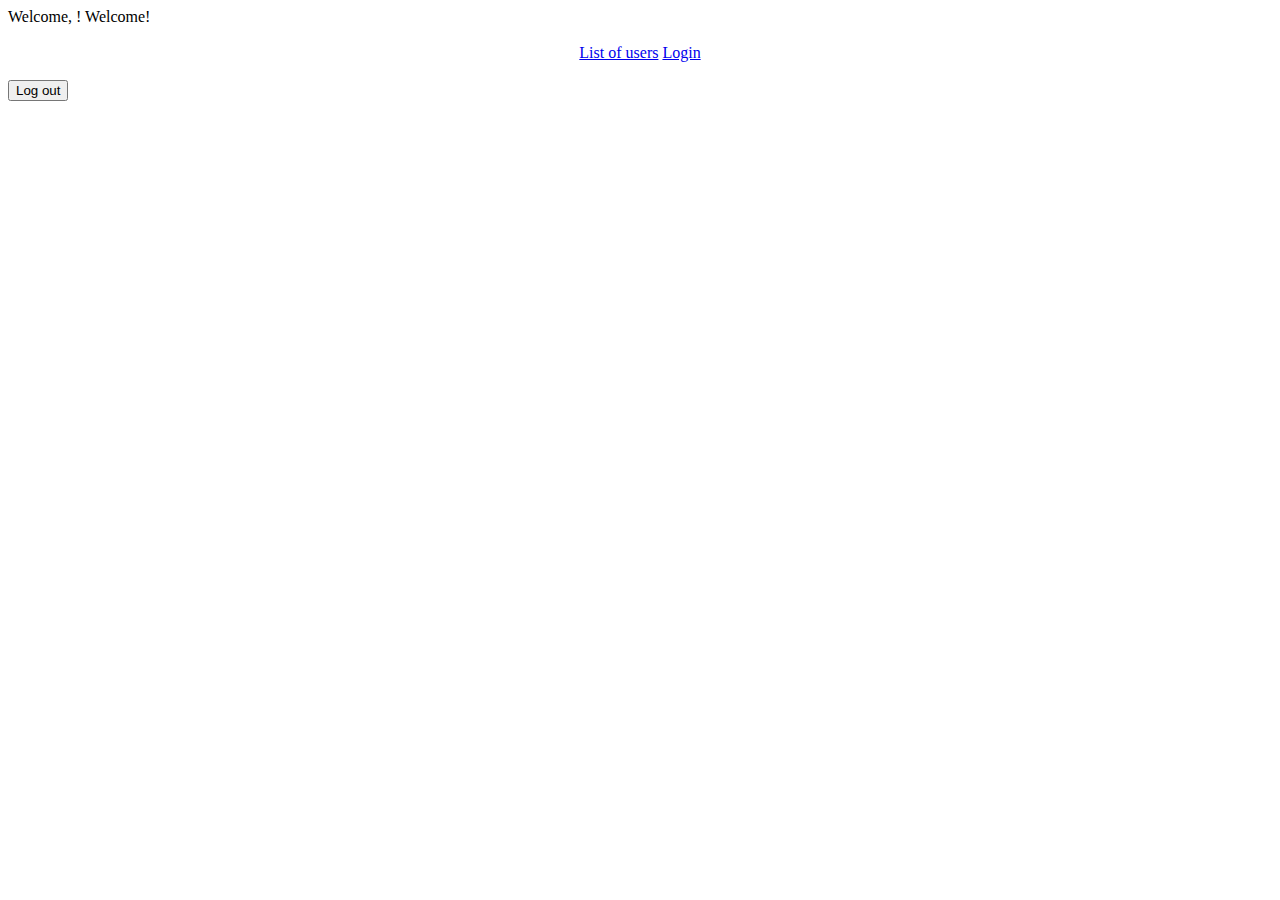
==== src/main/resources/templates/index.html @ 1dffc672 "first commit" ====
<!DOCTYPE html>
<html lang="en" dir="ltr" xmlns:th="http://www.thymeleaf.org">
<head>
    <meta charset="utf-8">
    <meta name="viewport" content="width=device-width, initial-scale=1.0">
    <title>Home page</title>
    <link rel="stylesheet" href="/style.css">
    <link rel="stylesheet" href="https://cdnjs.cloudflare.com/ajax/libs/font-awesome/5.15.2/css/all.min.css"/>
</head>
<body>
<div class="container">
    <div class="wrapper">
        <div class="title">
            <span th:if="${isAuthenticated}">
                Welcome, <span th:text="${username}"></span>!
            </span>
            <span th:unless="${isAuthenticated}">
                Welcome!
            </span>
        </div>
        <br>
        <div style="text-align: center;">
            <a th:if="${isAuthenticated}" href="/user/all">List of users</a>
            <a th:unless="${isAuthenticated}" href="/user/login">Login</a>
        </div>
        <span th:unless="${isAuthenticated}">
            <br>
        </span>
        <span th:if="${isAuthenticated}">
            <form action="/logout" method="post">
                <div class="row button">
                    <input type="hidden" name="_csrf" th:value="${_csrf.token}" />
                    <input type="submit" value="Log out">
                </div>
            </form>
        </span>
    </div>
</div>
</body>
</html>
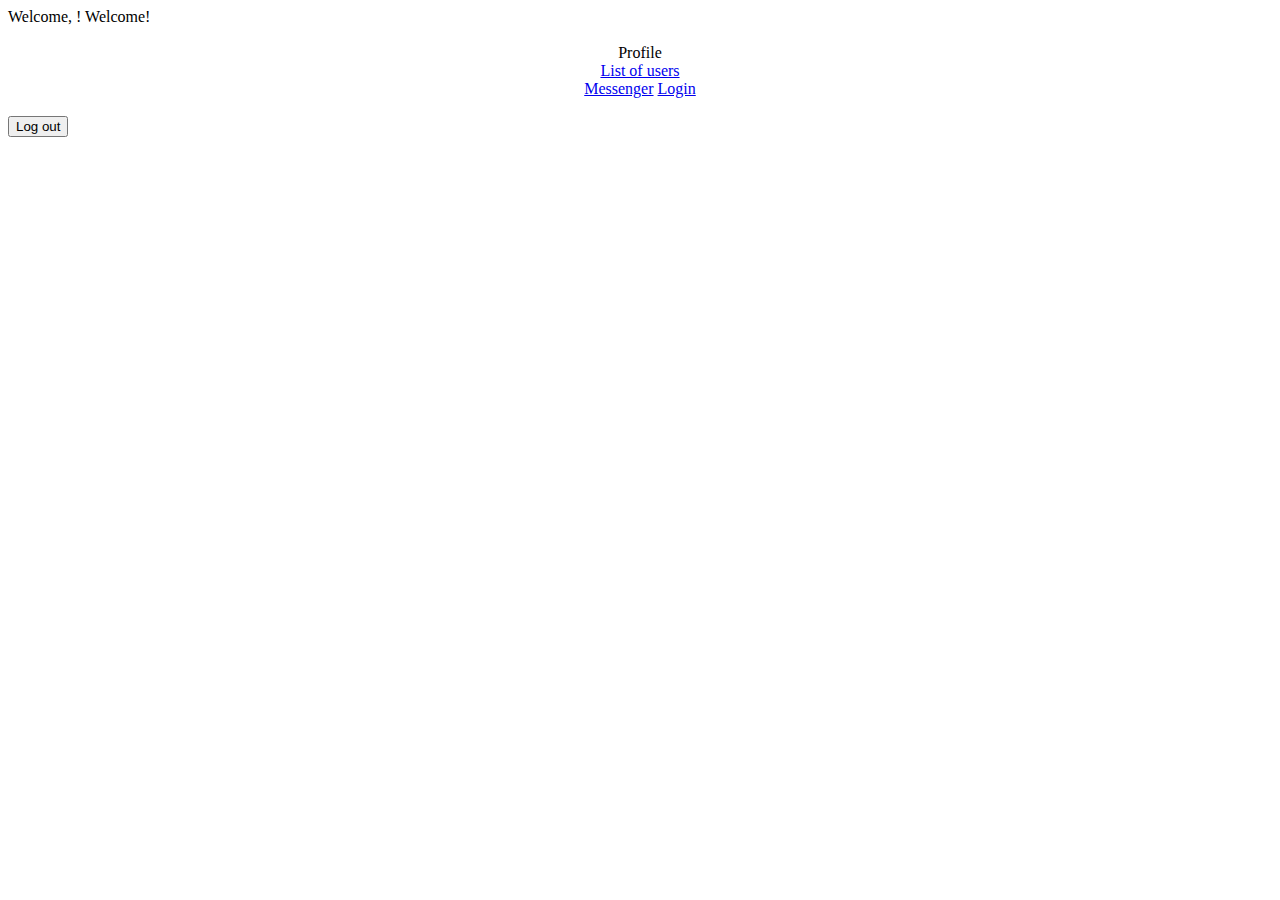
==== commit 2996e893: "added message system" ====
--- a/src/main/resources/templates/index.html
+++ b/src/main/resources/templates/index.html
@@ -12,7 +12,7 @@
     <div class="wrapper">
         <div class="title">
             <span th:if="${isAuthenticated}">
-                Welcome, <span th:text="${username}"></span>!
+                Welcome, <span th:text="${currentUser.username}"></span>!
             </span>
             <span th:unless="${isAuthenticated}">
                 Welcome!
@@ -20,8 +20,12 @@
         </div>
         <br>
         <div style="text-align: center;">
-            <a th:if="${isAuthenticated}" href="/user/all">List of users</a>
-            <a th:unless="${isAuthenticated}" href="/user/login">Login</a>
+            <span th:if="${isAuthenticated}">
+                <a th:href="@{/user/{id}(id=${currentUser.id})}">Profile</a><br>
+                <a href="/user/all">List of users</a><br>
+                <a href="/messenger">Messenger</a>
+            </span>
+            <a th:unless="${isAuthenticated}" href="/login">Login</a>
         </div>
         <span th:unless="${isAuthenticated}">
             <br>
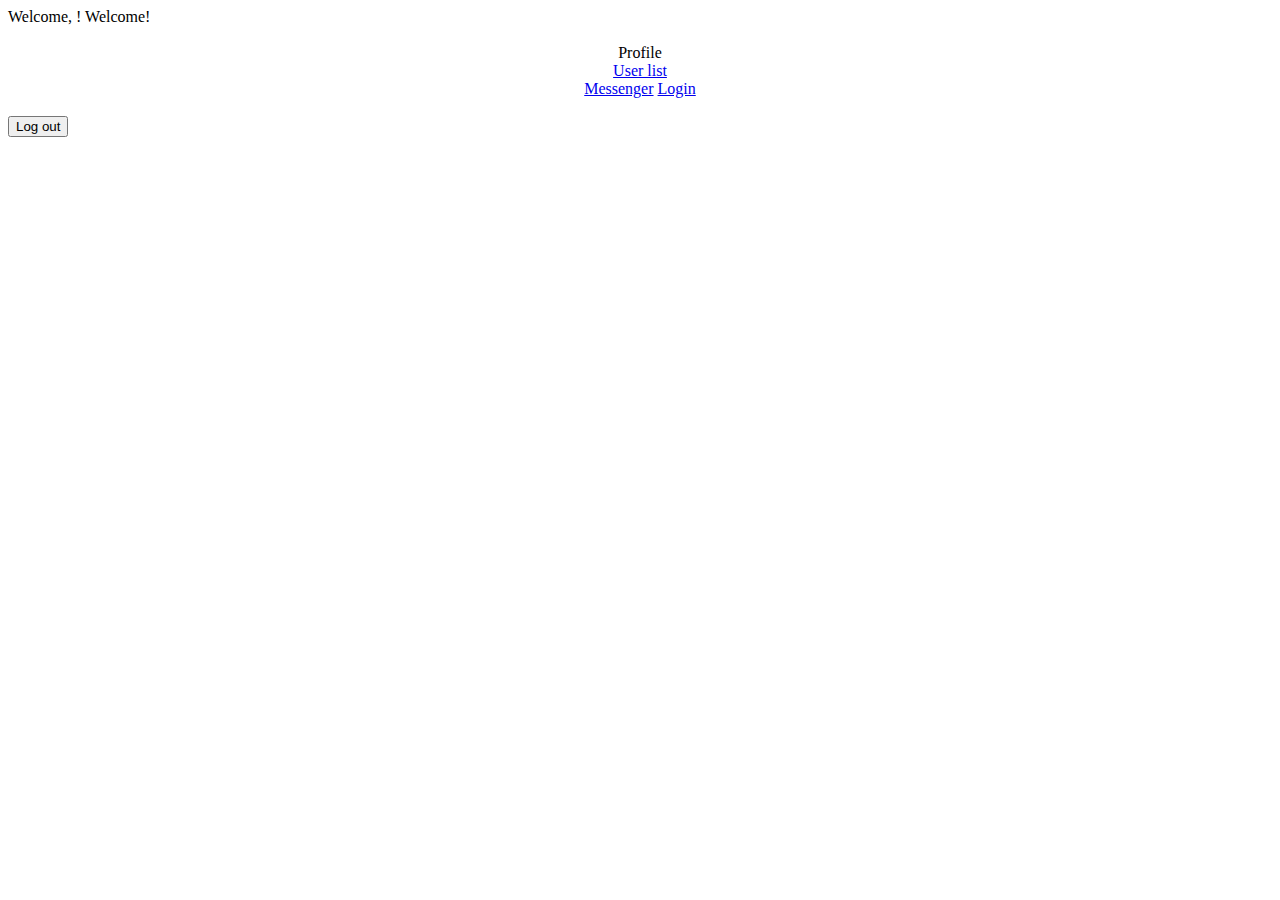
==== commit 57e1e80a: "list of users -> user list" ====
--- a/src/main/resources/templates/index.html
+++ b/src/main/resources/templates/index.html
@@ -22,7 +22,7 @@
         <div style="text-align: center;">
             <span th:if="${isAuthenticated}">
                 <a th:href="@{/user/{id}(id=${currentUser.id})}">Profile</a><br>
-                <a href="/user/all">List of users</a><br>
+                <a href="/user/all">User list</a><br>
                 <a href="/messenger">Messenger</a>
             </span>
             <a th:unless="${isAuthenticated}" href="/login">Login</a>
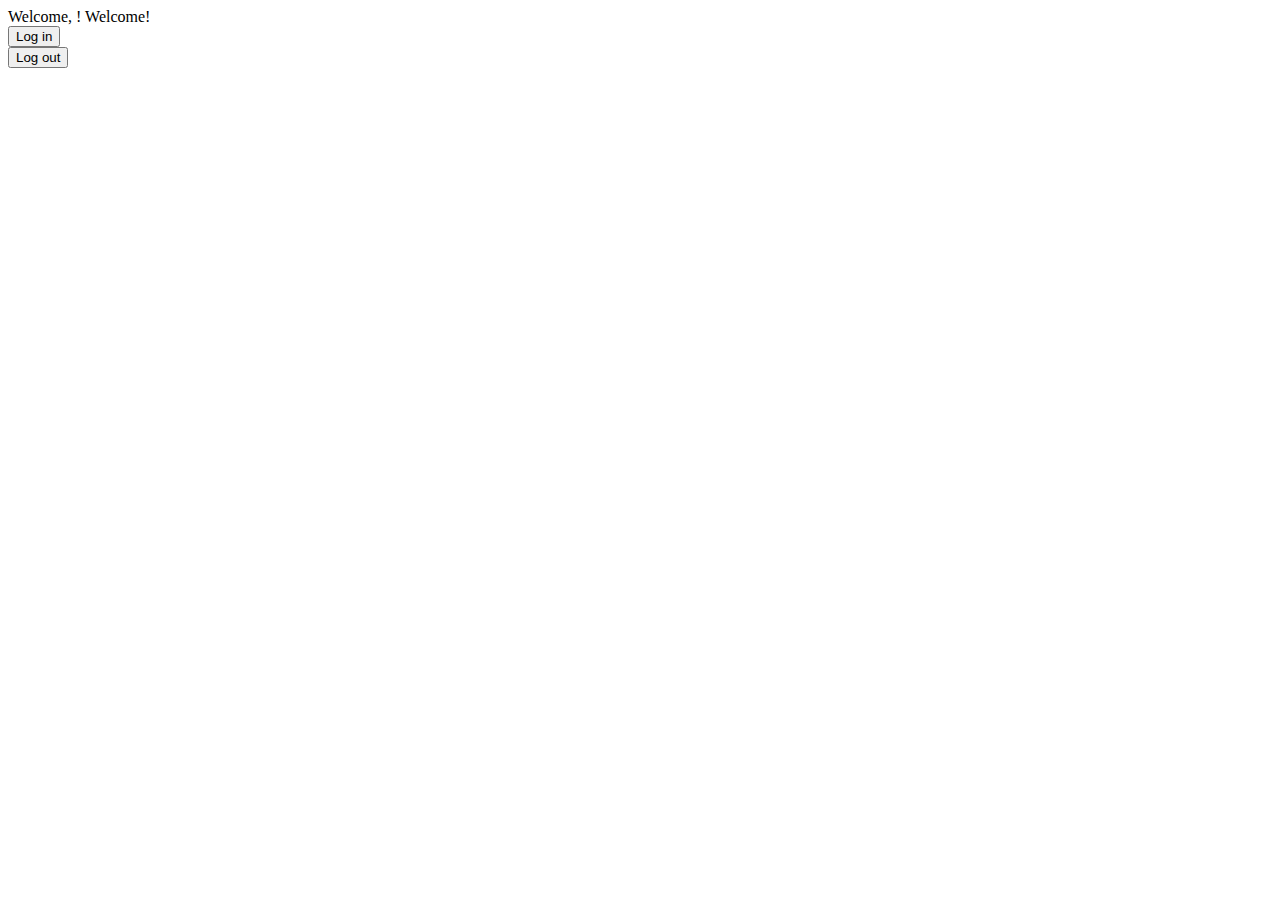
==== commit 845933dc: "added appbar modified frontend" ====
--- a/src/main/resources/templates/index.html
+++ b/src/main/resources/templates/index.html
@@ -8,6 +8,7 @@
     <link rel="stylesheet" href="https://cdnjs.cloudflare.com/ajax/libs/font-awesome/5.15.2/css/all.min.css"/>
 </head>
 <body>
+<div th:insert="appbar.html"></div>
 <div class="container">
     <div class="wrapper">
         <div class="title">
@@ -18,17 +19,13 @@
                 Welcome!
             </span>
         </div>
-        <br>
-        <div style="text-align: center;">
-            <span th:if="${isAuthenticated}">
-                <a th:href="@{/user/{id}(id=${currentUser.id})}">Profile</a><br>
-                <a href="/user/all">User list</a><br>
-                <a href="/messenger">Messenger</a>
-            </span>
-            <a th:unless="${isAuthenticated}" href="/login">Login</a>
-        </div>
         <span th:unless="${isAuthenticated}">
-            <br>
+            <form action="/login" method="get">
+                <div class="row button">
+                    <input type="hidden" name="_csrf" th:value="${_csrf.token}" />
+                    <input type="submit" value="Log in">
+                </div>
+            </form>
         </span>
         <span th:if="${isAuthenticated}">
             <form action="/logout" method="post">
